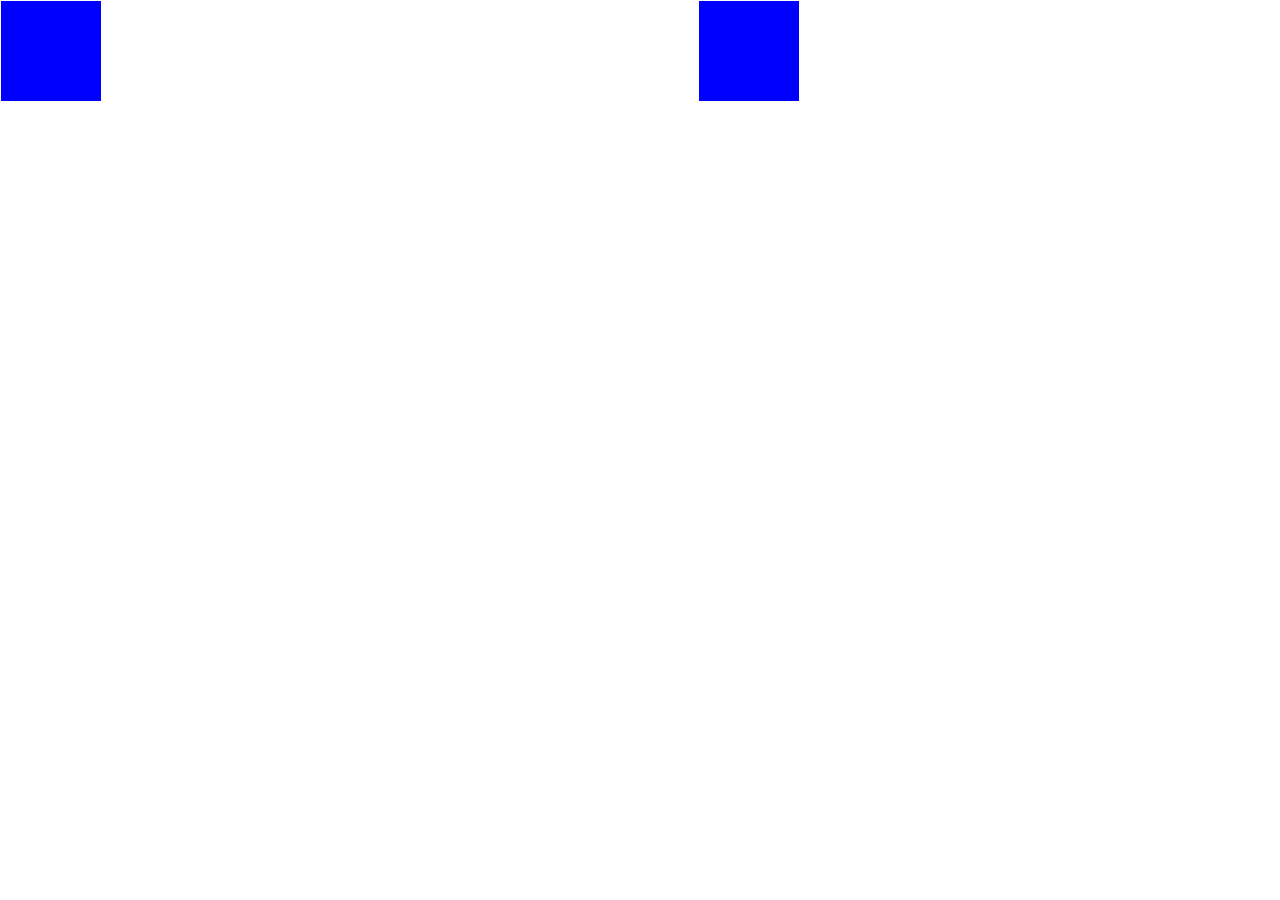
==== game/game.html @ c9e75ee3 "박스예제 / 풍선예제 1단계" ====
﻿<html>
<head>
	<meta http-equiv="Content-Type" content="text/html; charset=utf-8">
	<link rel="stylesheet" type="text/css" href="game.css"> <!--css는 먼저 나오고-->
	<title>윈8</title>
</head>
<body >
	<div id="wrap">
		<div id="header"> <!--헤더를 렐러티브로-->
			<div id="score" class="box">
			</div>
			<div id="timer" class="box">
			</div>
		</div>
		
		<div id="content">
		</div>
		
	</div>
	<script src="game.js" type="text/javascript"></script> <!--js는 뒤에 나오고-->
</body>
</html>
---- game/game.css ----
﻿html, body {
	padding: 0;
	margin: 0;
}

#wrap{
	width: 800px;
	height: 500 px;
	background-color: green;
}

#header{
	position: relative;
}

#score{
	left: 0px;
	top: 0px;
}
#timer{
	right: 0px;
	top: 0px;
}

.box {
	position: absolute; /*지정하지 않으면 디폴트는 스태틱이며, 앱솔루트는 부모의 영향을 받는다.*/
	width : 100px;
	height: 100px;
	border: 1px solid #fff;
	padding: 0px;
	margin: 0px;
	background-color: blue;
	color: #fff;
	display: block;
}
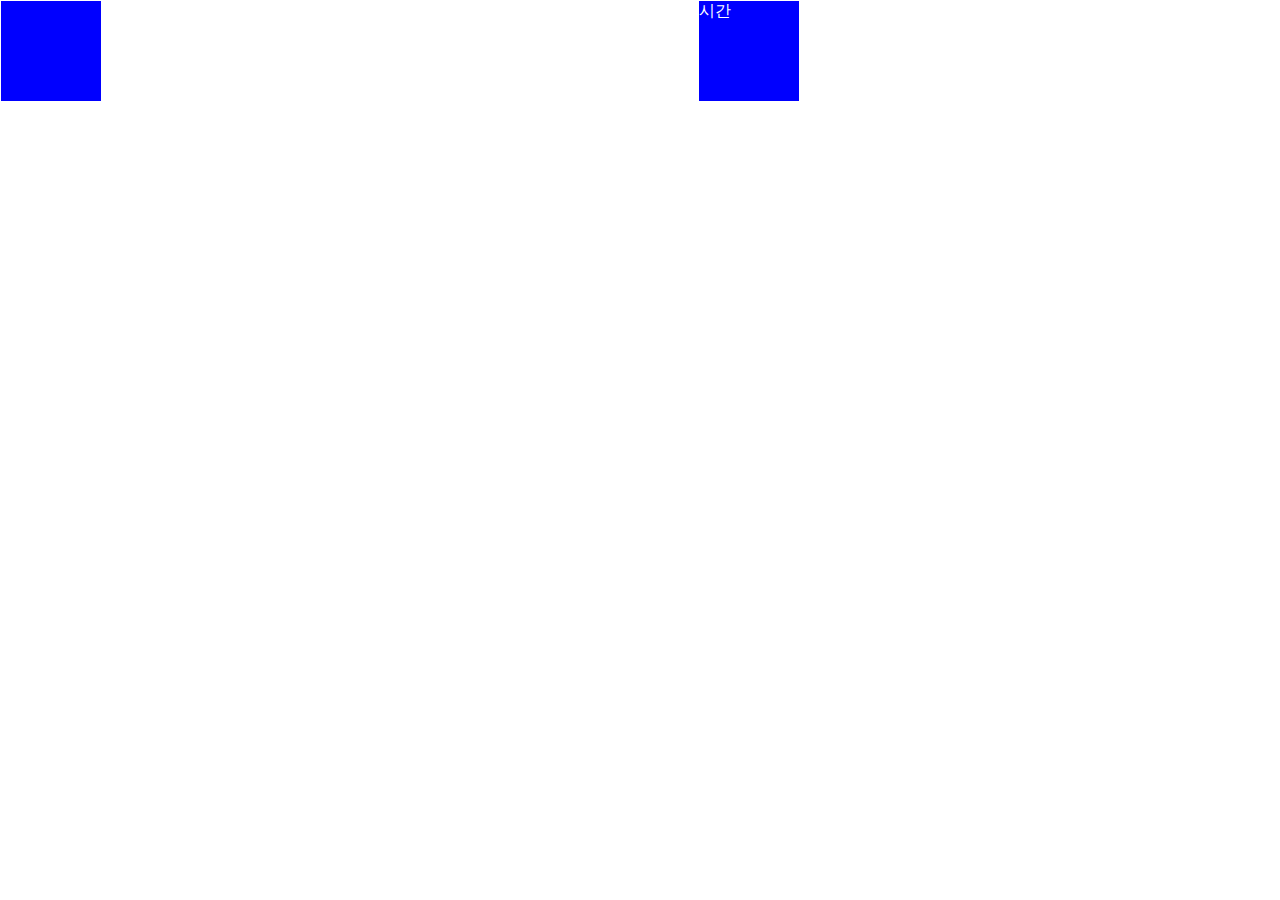
==== commit 2585ee32: "3단계" ====
--- a/game/game.html
+++ b/game/game.html
@@ -1,8 +1,9 @@
 ﻿<html>
 <head>
 	<meta http-equiv="Content-Type" content="text/html; charset=utf-8">
-	<link rel="stylesheet" type="text/css" href="game.css"> <!--css는 먼저 나오고-->
-	<title>윈8</title>
+	<!--css는 먼저 나오고-->
+	<link rel="stylesheet" type="text/css" href="game.css"> 
+	<title>박스 부수기 게임</title>
 </head>
 <body >
 	<div id="wrap">
@@ -10,13 +11,15 @@
 			<div id="score" class="box">
 			</div>
 			<div id="timer" class="box">
+				시간
 			</div>
 		</div>
 		
 		<div id="content">
 		</div>
-		
 	</div>
-	<script src="game.js" type="text/javascript"></script> <!--js는 뒤에 나오고-->
+	<!--js는 뒤에 나오고-->
+	<script src="timer.js" type="text/javascript"></script> 
+	<script src="game.js" type="text/javascript"></script>
 </body>
 </html>